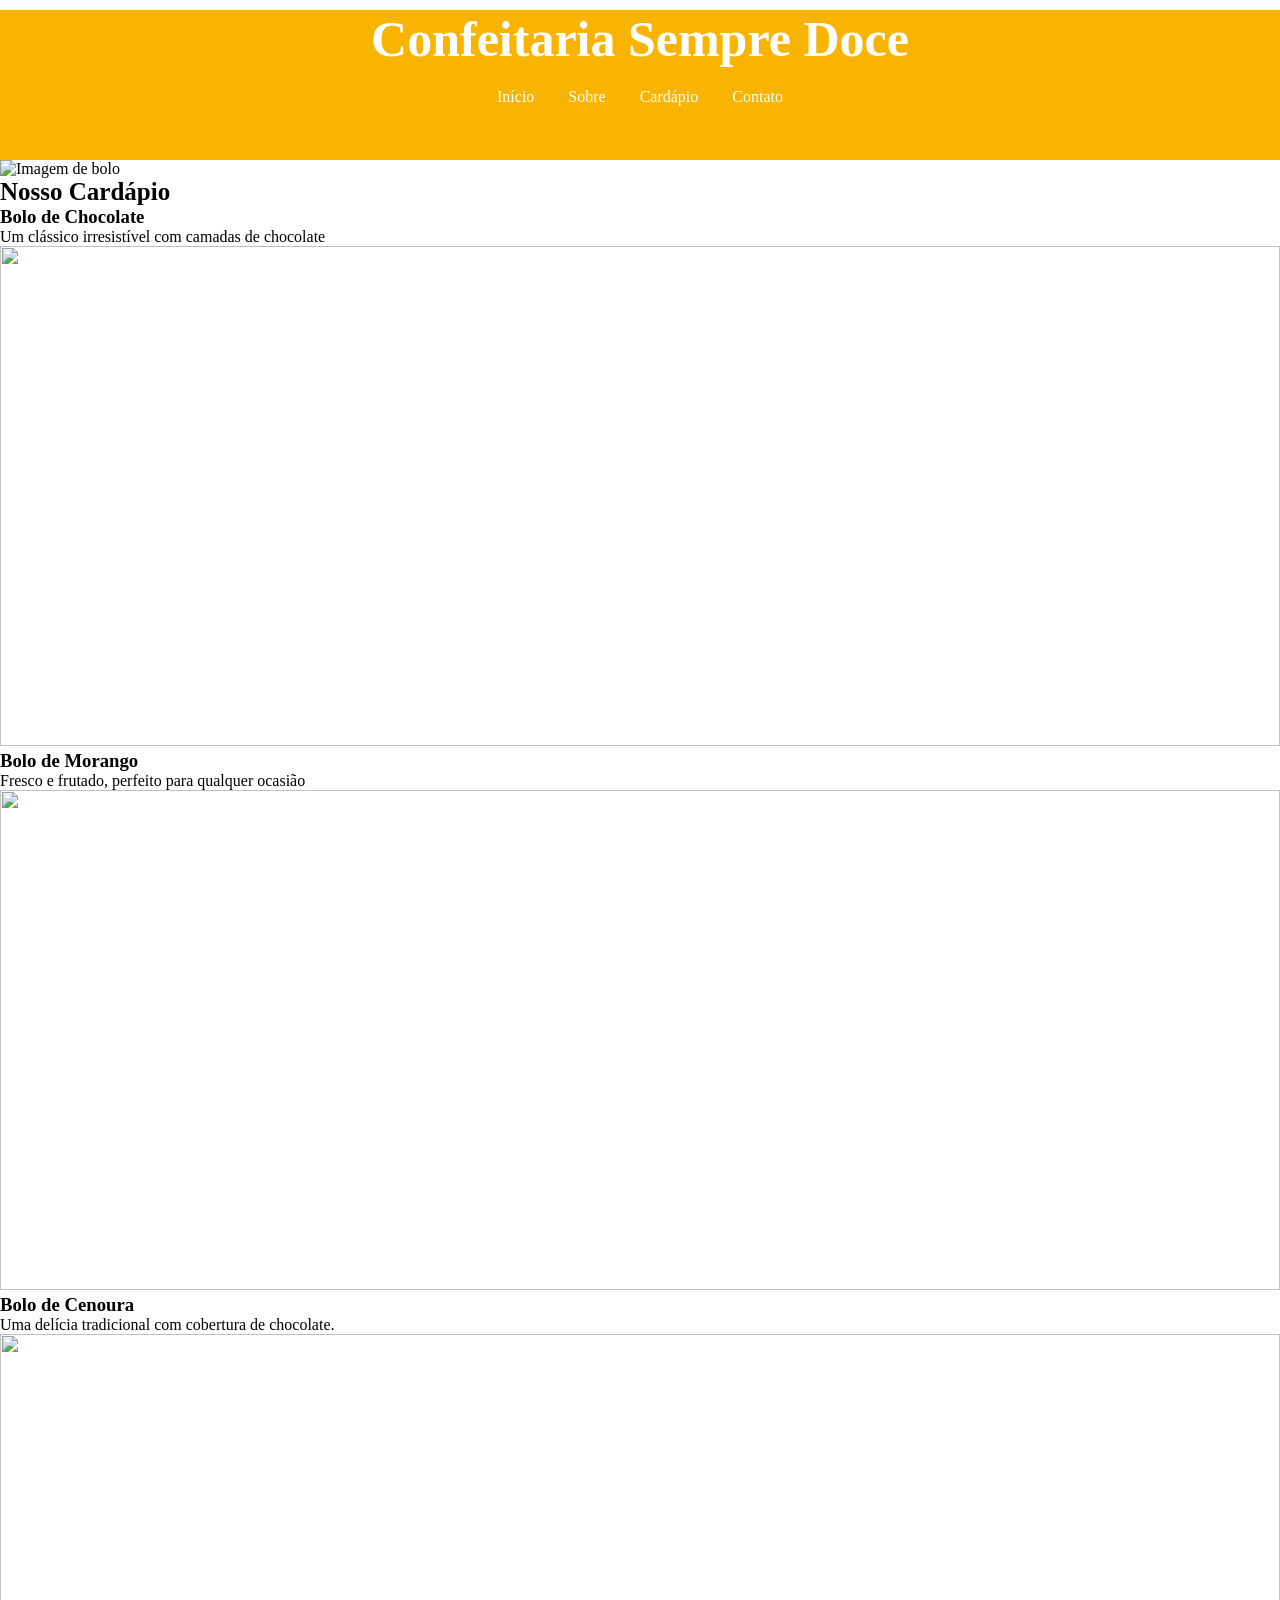
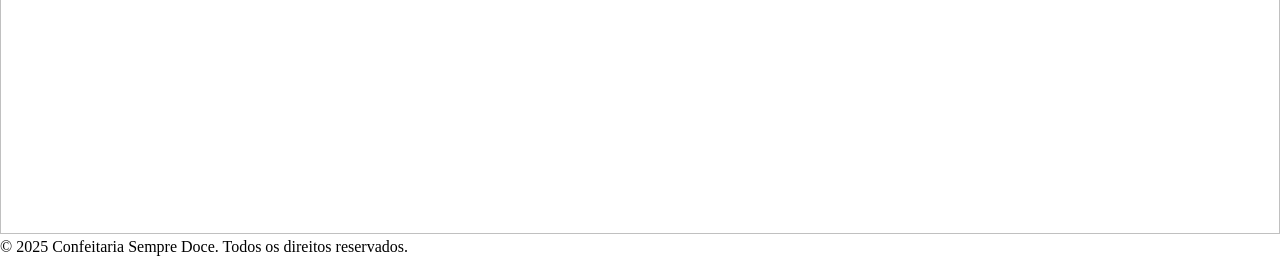
==== cardapio.html @ ae9cf531 "ajustando" ====
<!DOCTYPE html>
<html lang="pt-br">
  <head>
    <meta charset="UTF-8">
    <meta name="viewport" content="width=device-width, initial-scale=1.0">
    
    <link rel="preconnect" href="https://fonts.googleapis.com">
    <link rel="preconnect" href="https://fonts.gstatic.com" crossorigin>
    <link href="https://fonts.googleapis.com/css2?family=Google+Sans+Code:ital,wght@0,300..800;1,300..800&display=swap" rel="stylesheet">
    
    <link rel="stylesheet" href="style.css">
    <link rel="stylesheet" href="padrao.css">

    <title>Confeitaria</title>
  </head>
  <body>
    <header>
      <div>
        <h1>Confeitaria Sempre Doce</h1>
        <nav>
          <ul>
            <li>
                <a class="link" href="index.html">Início</a>
            </li>
            <li>Sobre</li>
            <li>Cardápio</li>
            <li>Contato</li>
          </ul>
        </nav>
      </div>
    </header>
    
    <div>
      <img src="https://www.comidaereceitas.com.br/img/sizeswp/1200x675/2020/05/bolo_chocolate_leite.jpg" alt="Imagem de bolo"/>
    </div>

    <div class="sobre-nos">
      <h2 style="font-size: 25px;">Nosso Cardápio</h2>
      <div class="itens-cardapio">
        <div class="item-cardapio">
          
          <h3>Bolo de Chocolate</h3>
          
          <p class="descricao">
            Um clássico irresistível com
            camadas de chocolate
          </p>
          <img class="img-item" src="https://www.comidaereceitas.com.br/img/sizeswp/1200x675/2020/05/bolo_chocolate_leite.jpg" />
        </div>

        <div class="item-cardapio">
          <h3>Bolo de Morango</h3>
          <p class="descricao">
            Fresco e frutado, perfeito para
            qualquer ocasião
          </p>
          <img class="img-item" src="https://www.comidaereceitas.com.br/img/sizeswp/1200x675/2020/05/bolo_chocolate_leite.jpg" />
        </div>

        <div class="item-cardapio">
          <h3>Bolo de Cenoura</h3>
          <p class="descricao">
            Uma delícia tradicional com 
            cobertura de chocolate.
          </p>
          <img class="img-item" src="https://www.comidaereceitas.com.br/img/sizeswp/1200x675/2020/05/bolo_chocolate_leite.jpg" />
        </div>

      </div>
    </div>
    
    <footer>
      <p>
        &copy; 2025 Confeitaria Sempre Doce.
        Todos os direitos reservados.
      </p>
    </footer>

  </body>
  <script src="cardapio.js"></script>
</html>
---- style.css ----
* {
    margin: 0;
    padding: 0;
}

header {
    background-color: #f8b400;
    color: white;
    height: 150px;
}

header h1 {
    text-align: center;
    font-size: 50px;
}

h1 {
    margin-top: 10px;
    margin-bottom: 20px;

}

nav ul {
    list-style: none;
    text-align: center;
}

nav ul :hover {
    cursor: pointer;
    color: #000000;
}

nav ul li {
    display: inline;
    margin: 0 15px;
}

img {
    width: 100%;
    height: 500px;
    object-fit: cover;
}
---- padrao.css ----
.link {
    text-decoration: none;
    color: white;    
}

.link:visited {
    text-decoration: none;    
}

.link:hover {
    text-decoration: underline;
}
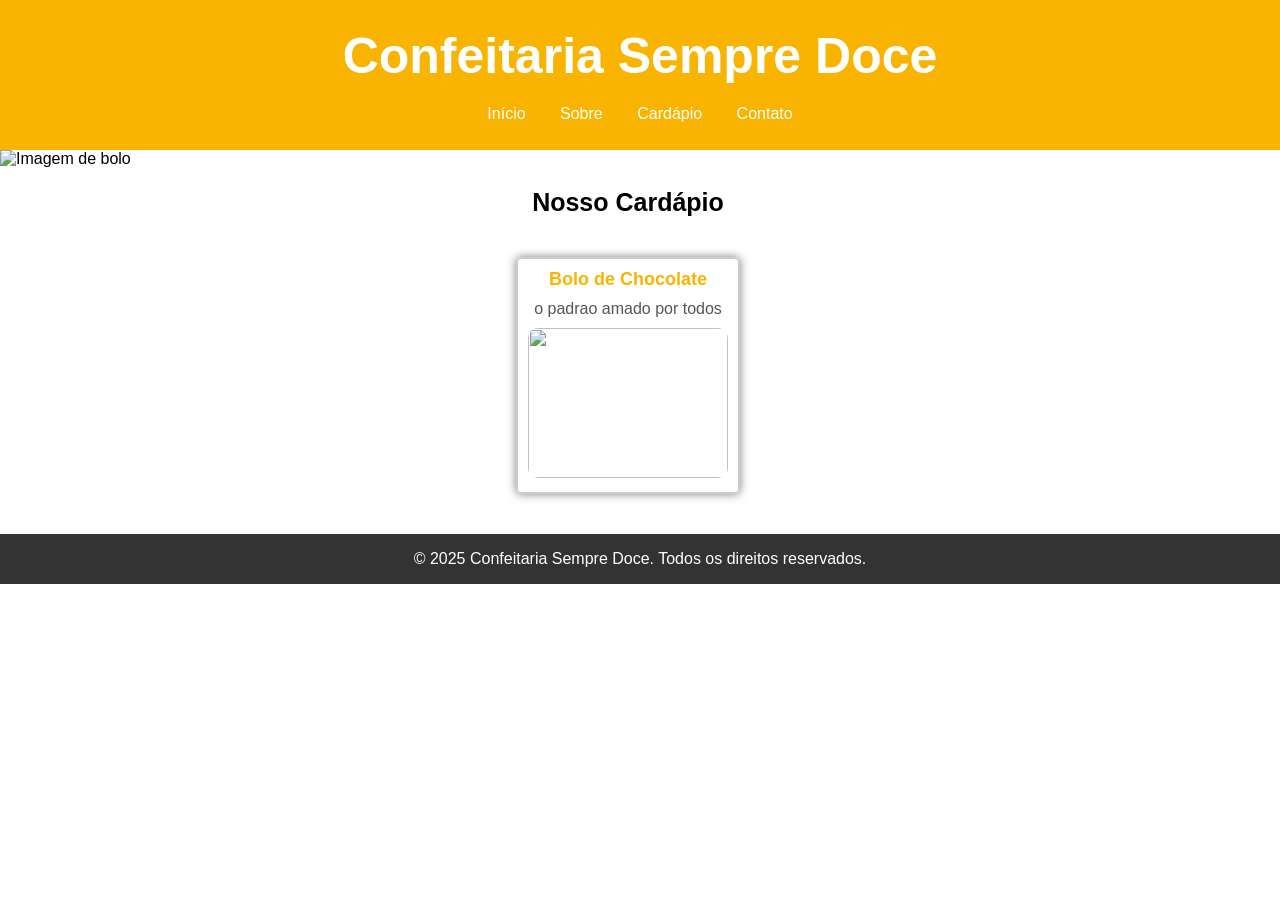
==== commit c5826afe: "criando pelo js itens do html" ====
--- a/cardapio.html
+++ b/cardapio.html
@@ -37,35 +37,9 @@
 
     <div class="sobre-nos">
       <h2 style="font-size: 25px;">Nosso Cardápio</h2>
-      <div class="itens-cardapio">
-        <div class="item-cardapio">
+      <div class="itens-cardapio" id="cardapio">
+       
           
-          <h3>Bolo de Chocolate</h3>
-          
-          <p class="descricao">
-            Um clássico irresistível com
-            camadas de chocolate
-          </p>
-          <img class="img-item" src="https://www.comidaereceitas.com.br/img/sizeswp/1200x675/2020/05/bolo_chocolate_leite.jpg" />
-        </div>
-
-        <div class="item-cardapio">
-          <h3>Bolo de Morango</h3>
-          <p class="descricao">
-            Fresco e frutado, perfeito para
-            qualquer ocasião
-          </p>
-          <img class="img-item" src="https://www.comidaereceitas.com.br/img/sizeswp/1200x675/2020/05/bolo_chocolate_leite.jpg" />
-        </div>
-
-        <div class="item-cardapio">
-          <h3>Bolo de Cenoura</h3>
-          <p class="descricao">
-            Uma delícia tradicional com 
-            cobertura de chocolate.
-          </p>
-          <img class="img-item" src="https://www.comidaereceitas.com.br/img/sizeswp/1200x675/2020/05/bolo_chocolate_leite.jpg" />
-        </div>
 
       </div>
     </div>
--- a/style.css
+++ b/style.css
@@ -1,42 +1,93 @@
 * {
-    margin: 0;
-    padding: 0;
+  margin: 0;
+  padding: 0;
+  font-family: 'Google Sans Code', sans-serif;
 }
 
 header {
-    background-color: #f8b400;
-    color: white;
-    height: 150px;
+  background-color: #f8b400;
+  color: white;
+  height: 150px;
+  display: flex;
+  justify-content: center;
+  align-items: center;
 }
 
 header h1 {
-    text-align: center;
-    font-size: 50px;
+  text-align: center;
+  font-size: 50px;
 }
 
-h1 {
-    margin-top: 10px;
-    margin-bottom: 20px;
-
+h1 {  
+  margin-bottom: 20px;
 }
 
 nav ul {
-    list-style: none;
-    text-align: center;
-}
-
-nav ul :hover {
-    cursor: pointer;
-    color: #000000;
+  list-style: none;
+  text-align: center;
 }
 
 nav ul li {
-    display: inline;
-    margin: 0 15px;
+  display: inline;
+  margin: 0 15px;
 }
 
 img {
-    width: 100%;
-    height: 500px;
-    object-fit: cover;
+  width: 100%;
+  height: 300px;
+  object-fit: cover;
+}
+
+/*Exemplo com classe no css*/
+.sobre-nos {
+  width: 95%;
+  text-align: center;
+  padding: 20px;
+}
+
+.paragrafo-texto {
+  font-size: 20px;
+  text-align: justify;
+}
+
+.itens-cardapio {
+  display: flex;
+  justify-content: center;
+  margin-top: 20px;
+}
+
+.item-cardapio {
+  border: 2px solid #ccc;
+  border-radius: 5px;
+  margin: 20px;
+  padding: 10px;
+  box-shadow: 0 0 10px rgba(0, 0, 0, 0.5);
+}
+
+.descricao {
+  margin-bottom: 10px;
+  font-size: 16px;
+  color: #555;
+}
+
+.img-item {
+  width: 200px;
+  height: 150px;
+  object-fit: cover;
+  border-radius: 10px;
+}
+
+h3 {
+  margin-bottom: 10px;
+  color: #f8b400;
+  font-size: 18px;
+}
+
+footer {
+  background-color: #333;
+  color: white;
+  height: 50px;
+  display: flex;
+  align-items: center;
+  justify-content: center;
 }
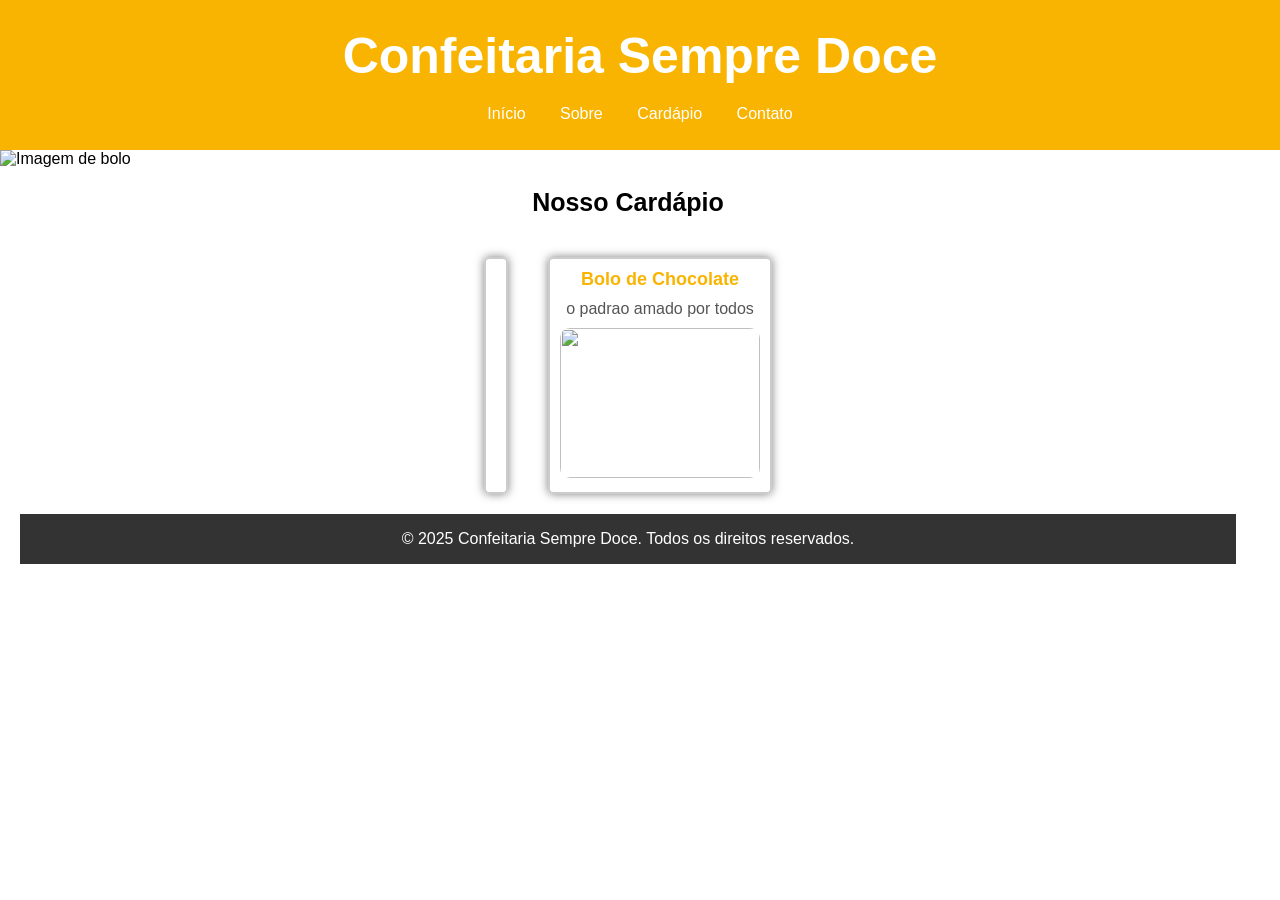
==== commit e18acb23: "a" ====
--- a/cardapio.html
+++ b/cardapio.html
@@ -38,7 +38,8 @@
     <div class="sobre-nos">
       <h2 style="font-size: 25px;">Nosso Cardápio</h2>
       <div class="itens-cardapio" id="cardapio">
-       
+        <div class="item-cardapio">
+          
           
 
       </div>
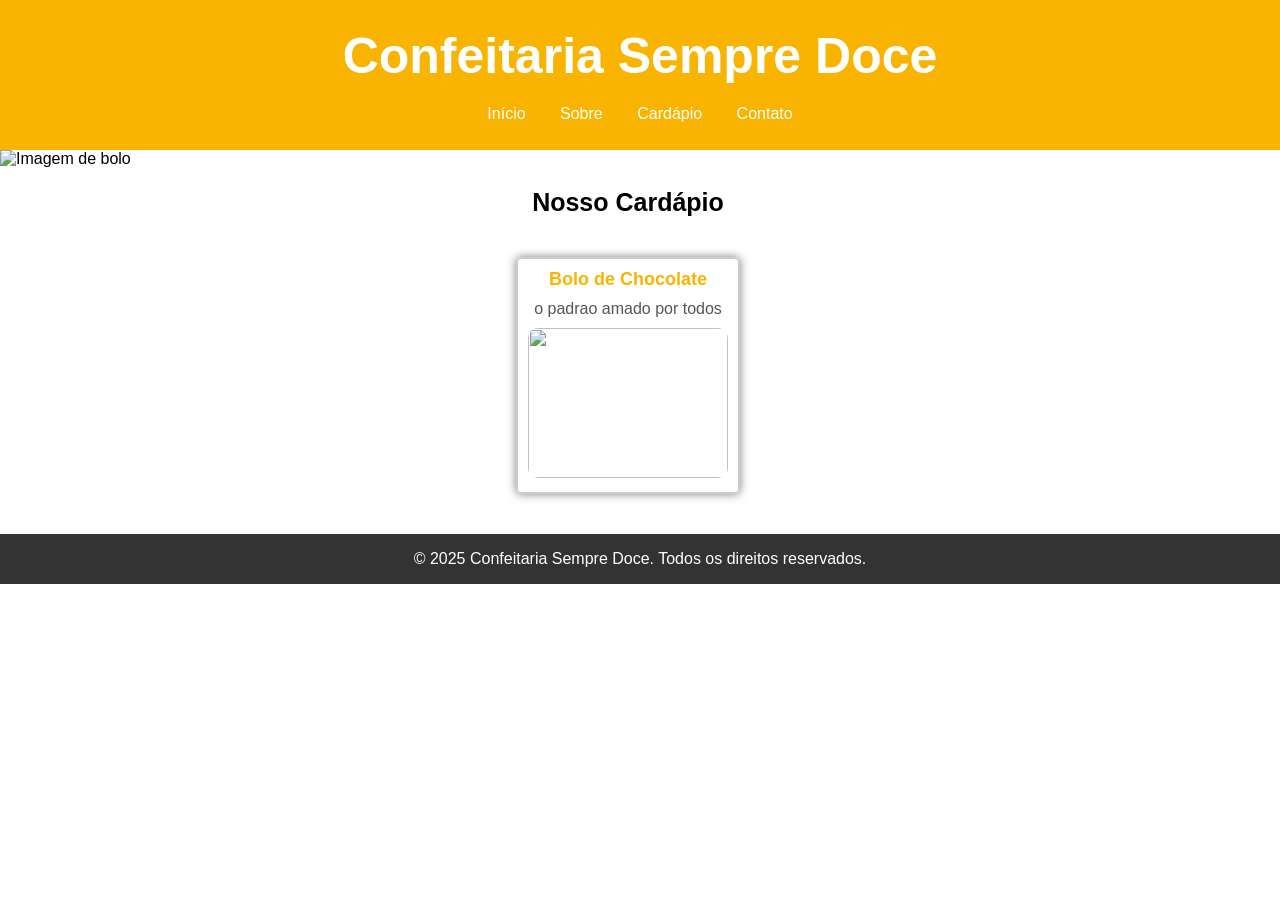
==== commit a8386c75: "a" ====
--- a/cardapio.html
+++ b/cardapio.html
@@ -37,12 +37,13 @@
 
     <div class="sobre-nos">
       <h2 style="font-size: 25px;">Nosso Cardápio</h2>
+      
       <div class="itens-cardapio" id="cardapio">
-        <div class="item-cardapio">
+        
           
           
+      </div>
 
-      </div>
     </div>
     
     <footer>
